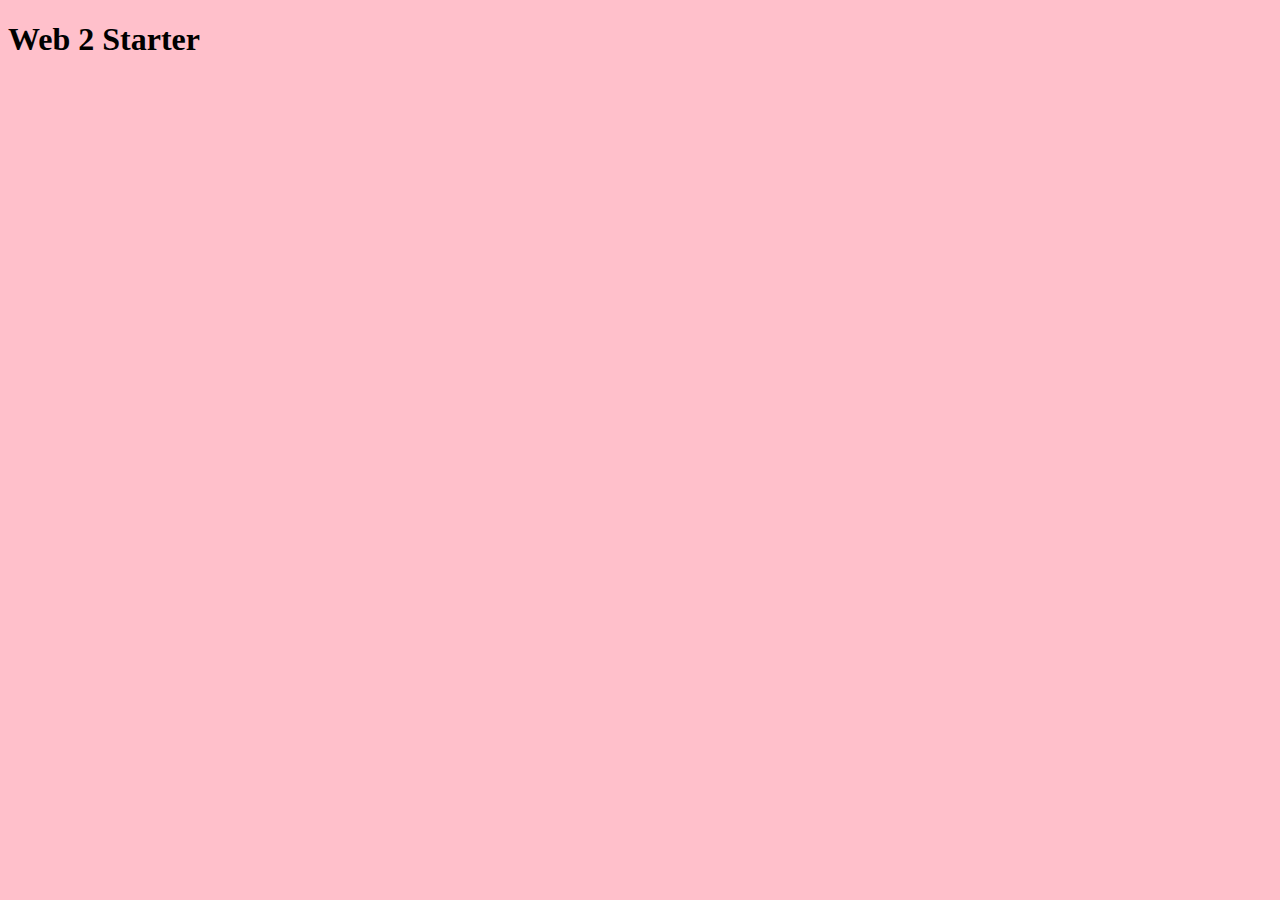
==== style-tile-master/index.html @ 9295e9c5 "style tile 0" ====
<!DOCTYPE html>
<html lang="en">
<head>
    <meta charset="UTF-8">
    <title>Web 2 Starter</title>
    
    <link rel="stylesheet" href="css/styles.css">
    <link rel="stylesheet" href="css/normalize.css">
</head>
<body>
   <h1>Web 2 Starter</h1>
   <!-- Scripts-->
   <script src="https://cdnjs.cloudflare.com/ajax/libs/jquery/3.1.1/jquery.min.js"></script>
   <script src="js/plugin.js"></script>
   <script src="js/scripts.js"></script>
    
</body>
</html>
---- style-tile-master/css/styles.css ----
body {
    background: pink;
}
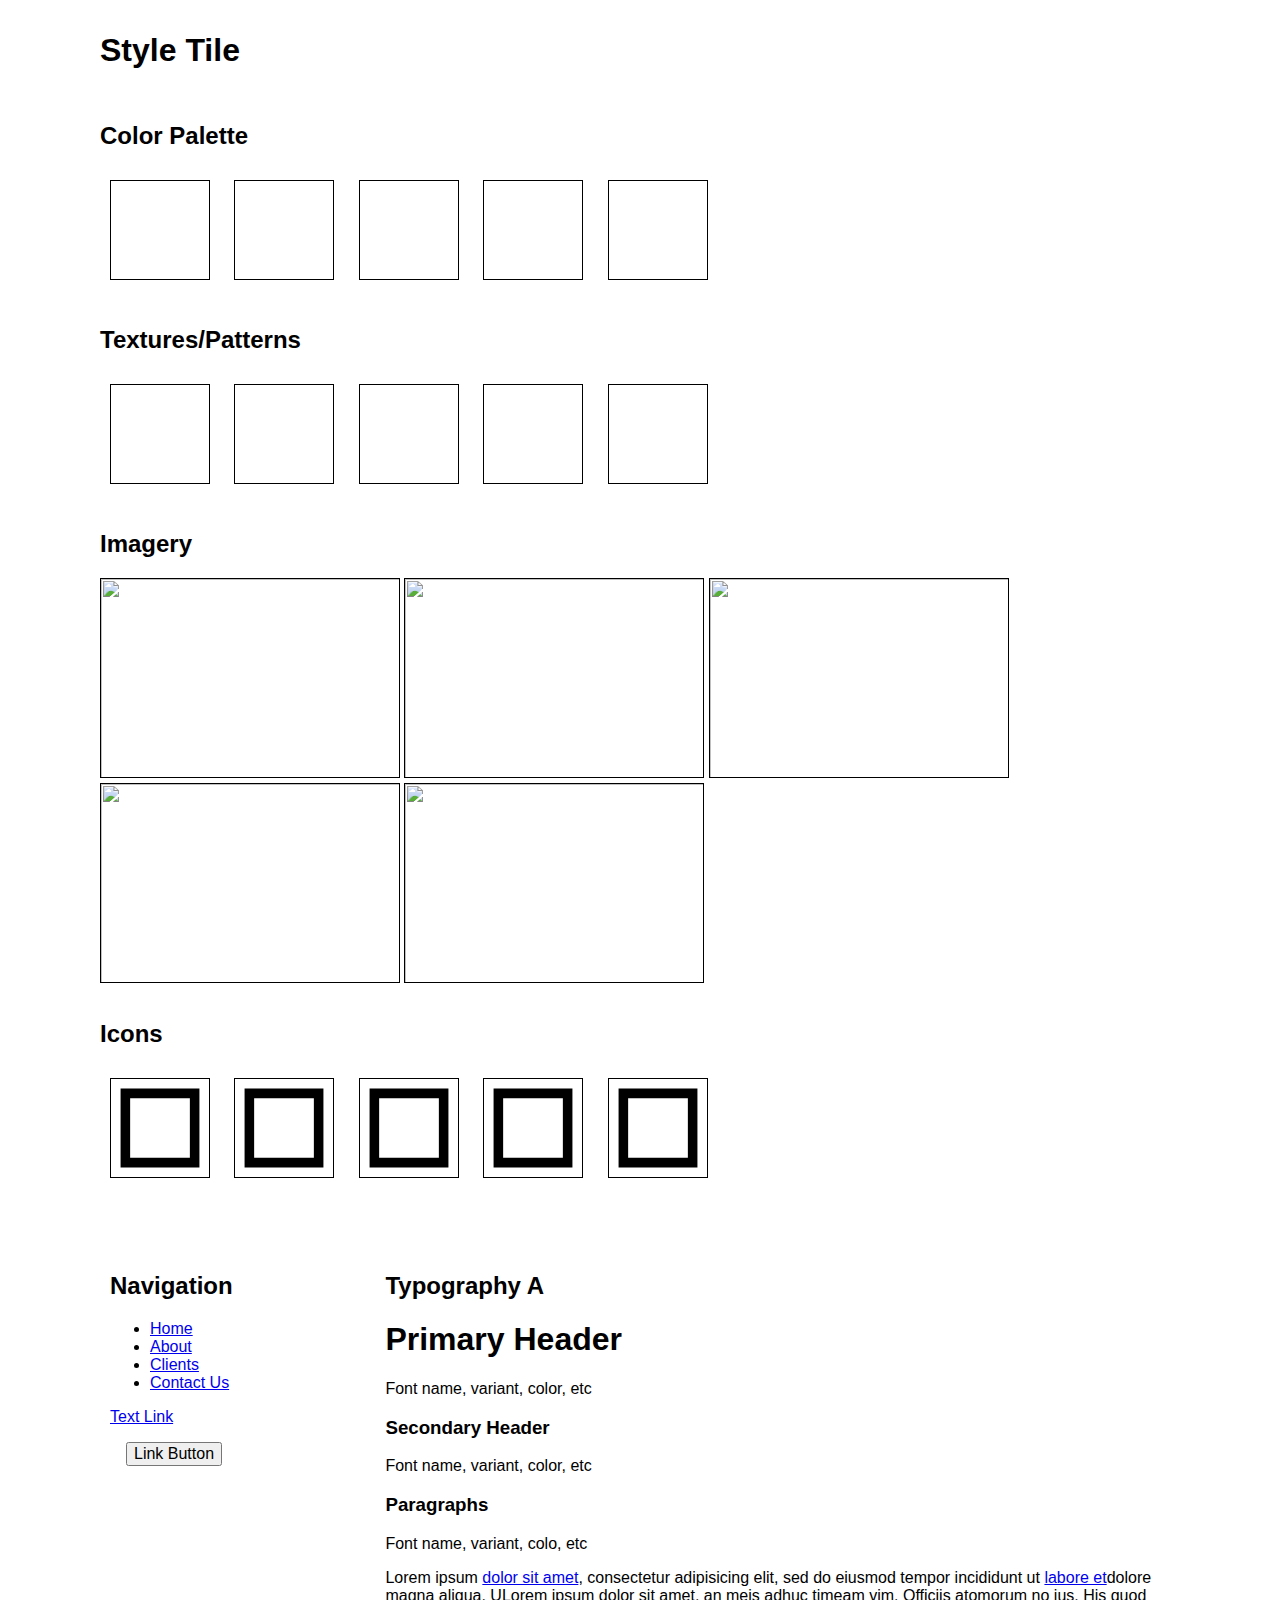
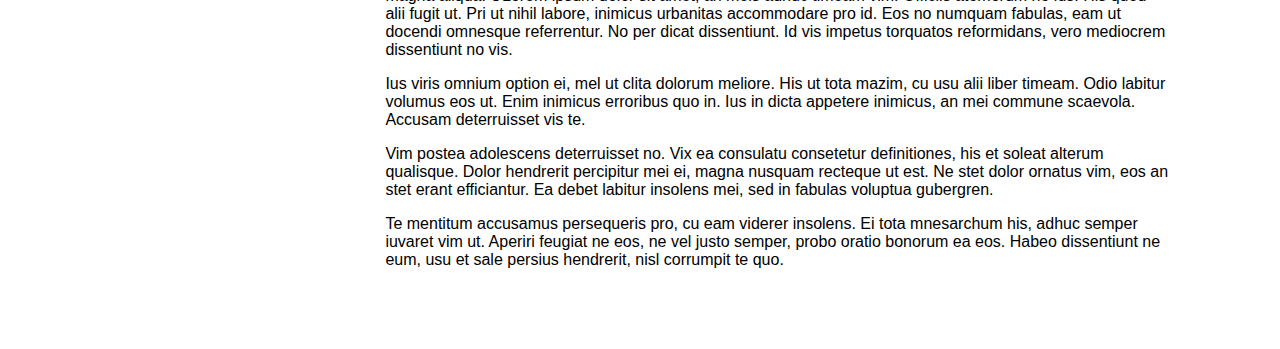
==== commit 0f643b08: "added style tile" ====
--- a/style-tile-master/index.html
+++ b/style-tile-master/index.html
@@ -1,18 +1,145 @@
-<!DOCTYPE html>
+<!doctype html>
 <html lang="en">
 <head>
-    <meta charset="UTF-8">
-    <title>Web 2 Starter</title>
-    
-    <link rel="stylesheet" href="css/styles.css">
-    <link rel="stylesheet" href="css/normalize.css">
+  <meta charset="UTF-8" />
+  <title> Fight Club Style Tile</title>
+
+ <link href='https://fonts.googleapis.com/css?family=Henny+Penny' rel='stylesheet' type='text/css'>    	
+			
+  <link rel="stylesheet" href="css/normalize.css">
+  <link rel="stylesheet" href="css/grid.css">	
+  <link rel="stylesheet" href="css/tile-template.css"> 			
+  <link rel="stylesheet" href="css/styles.css">	
+	
 </head>
 <body>
-   <h1>Web 2 Starter</h1>
-   <!-- Scripts-->
-   <script src="https://cdnjs.cloudflare.com/ajax/libs/jquery/3.1.1/jquery.min.js"></script>
-   <script src="js/plugin.js"></script>
-   <script src="js/scripts.js"></script>
-    
+	
+
+<!-- Project Info -->
+	<section class="grid-container">
+		<h1>Style Tile</h1>
+	</section>
+
+<!-- 
+	Color Palette 
+	* Add more colors to palette using: 
+-->
+	<section class="grid-container">
+		<h2>Color Palette</h2>
+		<div class="color-1"></div>
+		<div class="color-2"></div>
+		<div class="color-3"></div>
+		<div class="color-4"></div>
+		<div class="color-5"></div>		
+	</section>
+
+<!-- 
+	Textues & Patterns 
+	* Add more textures or patterns
+-->
+	<section class="grid-container">
+		<h2>Textures/Patterns</h2>
+		<div class="pattern-1"></div>
+		<div class="pattern-2"></div>
+		<div class="pattern-3"></div>
+		<div class="pattern-4"></div>
+		<div class="pattern-5"></div>
+	</section>
+
+<!-- 
+	Imagery
+-->
+	<section class="grid-container">
+		<h2>Imagery</h2>
+		<div class="imagery-1">
+			<img src="http://placehold.it/300x200">
+		</div>
+		<div class="imagery-2">
+			<img src="http://placehold.it/300x200">
+		</div>
+		<div class="imagery-3">
+			<img src="http://placehold.it/300x200">
+		</div>
+		<div class="imagery-4">
+			<img src="http://placehold.it/300x200">
+		</div>
+		<div class="imagery-5">
+			<img src="http://placehold.it/300x200">
+		</div>
+	</section>
+
+<!-- 
+	Icons
+-->
+	<section class="grid-container">
+		<h2>Icons</h2>
+		<div class="icon-1">
+			<img src="img/icon-sample.svg">
+		</div>
+		<div class="icon-2">
+			<img src="img/icon-sample.svg">
+		</div>
+		<div class="icon-3">
+			<img src="img/icon-sample.svg">
+		</div>
+		<div class="icon-4">
+			<img src="img/icon-sample.svg">
+		</div>
+		<div class="icon-5">
+			<img src="img/icon-sample.svg">
+		</div>
+	</section>	
+
+<!-- Navigation -->
+<section class="grid-container">
+	
+<!-- Primary Navigation -->	
+	<section class="grid-3">
+		<h2>Navigation</h2>
+		<nav role='navigation'>
+		  <ul>
+		    <li><a href="#">Home</a></li>
+		    <li><a href="#">About</a></li>
+		    <li><a href="#">Clients</a></li>
+		    <li><a href="#">Contact Us</a></li>
+		  </ul>
+		</nav>
+		
+		<p><a href="#">Text Link</a></p>
+		<p><button>Link Button</button></p>
+
+	</section>
+		
+	<!--  Typography Option 1 -->
+	<section class="grid-9">				
+
+		<h2>Typography A</h2>
+
+		<h1>Primary Header</h1>
+		<p>Font name, variant, color, etc</p>
+		
+		<h3>Secondary Header</h3>
+		<p>Font name, variant, color, etc</p>
+		
+		<h3>Paragraphs</h3>
+		<p>Font name, variant, colo, etc</p>
+			
+		<p>Lorem ipsum <a href="#">dolor sit amet</a>, consectetur adipisicing elit, sed do eiusmod
+		tempor incididunt ut <a href="#">labore et</a>dolore magna aliqua. ULorem ipsum dolor sit amet, an meis adhuc timeam vim. Officiis atomorum no ius. His quod alii fugit ut. Pri ut nihil labore, inimicus urbanitas accommodare pro id. Eos no numquam fabulas, eam ut docendi omnesque referrentur. No per dicat dissentiunt. Id vis impetus torquatos reformidans, vero mediocrem dissentiunt no vis.
+			
+		<p>Ius viris omnium option ei, mel ut clita dolorum meliore. His ut tota mazim, cu usu alii liber timeam. Odio labitur volumus eos ut. Enim inimicus erroribus quo in. Ius in dicta appetere inimicus, an mei commune scaevola. Accusam deterruisset vis te.</p>
+
+		<p>Vim postea adolescens deterruisset no. Vix ea consulatu consetetur definitiones, his et soleat alterum qualisque. Dolor hendrerit percipitur mei ei, magna nusquam recteque ut est. Ne stet dolor ornatus vim, eos an stet erant efficiantur. Ea debet labitur insolens mei, sed in fabulas voluptua gubergren.</p>
+
+		<p>Te mentitum accusamus persequeris pro, cu eam viderer insolens. Ei tota mnesarchum his, adhuc semper iuvaret vim ut. Aperiri feugiat ne eos, ne vel justo semper, probo oratio bonorum ea eos. Habeo dissentiunt ne eum, usu et sale persius hendrerit, nisl corrumpit te quo.
+		</p>
+	</section>
+
+
+
+</section>
+
+	
+  
 </body>
-</html>+</html>
--- a/style-tile-master/css/grid.css
+++ b/style-tile-master/css/grid.css
@@ -0,0 +1,116 @@
+/* Global
+================================ */
+
+* {
+	-webkit-box-sizing: border-box;
+	-moz-box-sizing: border-box;
+	box-sizing: border-box;
+}
+
+
+.grid-container {
+	padding-left: 10px;
+	padding-right: 10px;
+	margin-left: auto;
+	margin-right: auto;
+}
+img {
+	width: 100%;
+}
+
+/* Media Queries
+================================ */
+
+@media (min-width: 1px) and (max-width: 767px)  {
+	.grid-container > [class^="grid-"] {
+		padding-top: 5px;
+		padding-bottom: 5px;
+	}
+	.hide-mobile {
+		display: none;
+	}
+}
+
+@media (min-width: 768px) {
+
+	/* Columns
+	================================ */
+
+	.grid-container > [class^="grid-"] {
+		float: left;
+		min-height: 1px;
+		padding-left: 10px;
+		padding-right: 10px;
+		margin-left: 2%;
+	}
+	.grid-container > [class^="grid-"]:first-child {
+		margin-left: 0;
+	}
+	.grid-container > [class^="grid-"]:last-child {
+		float: right;
+	}
+
+	/* Columns are 65px wide, with 20px gutters
+	=========================================== */
+
+	.grid-1 {
+		width: 6.5%;
+	}
+	.grid-2 {
+		width: 15%;
+	}
+	.grid-3 {
+		width: 23.5%;
+	}
+	.grid-4 {
+		width: 32%;
+	}
+	.grid-5 {
+		width: 40.5%;
+	}
+	.grid-6 {
+		width: 49%;
+	}
+	.grid-7 {
+		width: 57.5%;
+	}
+	.grid-8 {
+		width: 66%;
+	}
+	.grid-9 {
+		width: 74.5%;
+	}
+	.grid-10 {
+		width: 83%;
+	}
+	.grid-11 {
+		width: 91.5%;
+	}
+	.grid-12 {
+		width: 100%;
+	}
+
+	/* Clearfix
+	================================ */
+
+	.grid-container:after,
+	.group:after {
+	  content: " ";
+	  display: table;
+	  clear: both;
+	}
+}
+@media (min-width: 1200px) {
+	.grid-container {
+		max-width: 1100px;
+	}
+}
+
+
+
+
+
+
+
+
+
--- a/style-tile-master/css/tile-template.css
+++ b/style-tile-master/css/tile-template.css
@@ -0,0 +1,76 @@
+/* Boxes */
+.color-1,
+.color-2,
+.color-3,
+.color-4,
+.color-5,
+.pattern-1,
+.pattern-2,
+.pattern-3,
+.pattern-4,
+.pattern-5,
+.icon-1,
+.icon-2,
+.icon-3,
+.icon-4,
+.icon-5 {
+	border: 1px solid #000;
+	display: inline-block;
+	margin: 10px;
+	height: 100px;
+	width: 100px;
+}
+
+.imagery-1 img,
+.imagery-2 img,
+.imagery-3 img,
+.imagery-4 img,
+.imagery-5 img {
+	border: 1px solid #000;
+	height: 200px;
+	width: 300px;
+}
+
+.imagery-1, 
+.imagery-2, 
+.imagery-3, 
+.imagery-4, 
+.imagery-5 {
+	display: inline-block;
+} 
+
+section	{
+	margin: 2em 0;
+	position: relative;
+}
+
+.label {
+	background: rgba(131,131,131,.5);
+	color: #fff;
+	padding: .5em;
+	position: absolute;
+	left: -60px;
+	top: -30px;	
+}
+
+/* Forms & Tables */
+td {
+	border: 1px solid #000;
+	padding: .5em;
+}
+
+label, input, button {
+	display: block;
+	margin: 1em;
+}
+
+/* Figure */
+figure {
+	border: 1px solid #000;
+	padding: 1em;
+}
+
+/*******************************/
+/* DO NOT EDIT BELOW THIS LINE */
+/*******************************/
+
--- a/style-tile-master/css/styles.css
+++ b/style-tile-master/css/styles.css
@@ -1,3 +1,22 @@
-body {
-    background: pink;
-}+/***************/
+/* YOUR STYLES */
+/***************/
+
+/* Color Palette */
+
+
+/* Textures or Patterns*/
+
+
+/* Imagery */
+
+
+/* Icons */
+
+
+/* Navigation */
+
+
+/* Typography */
+
+
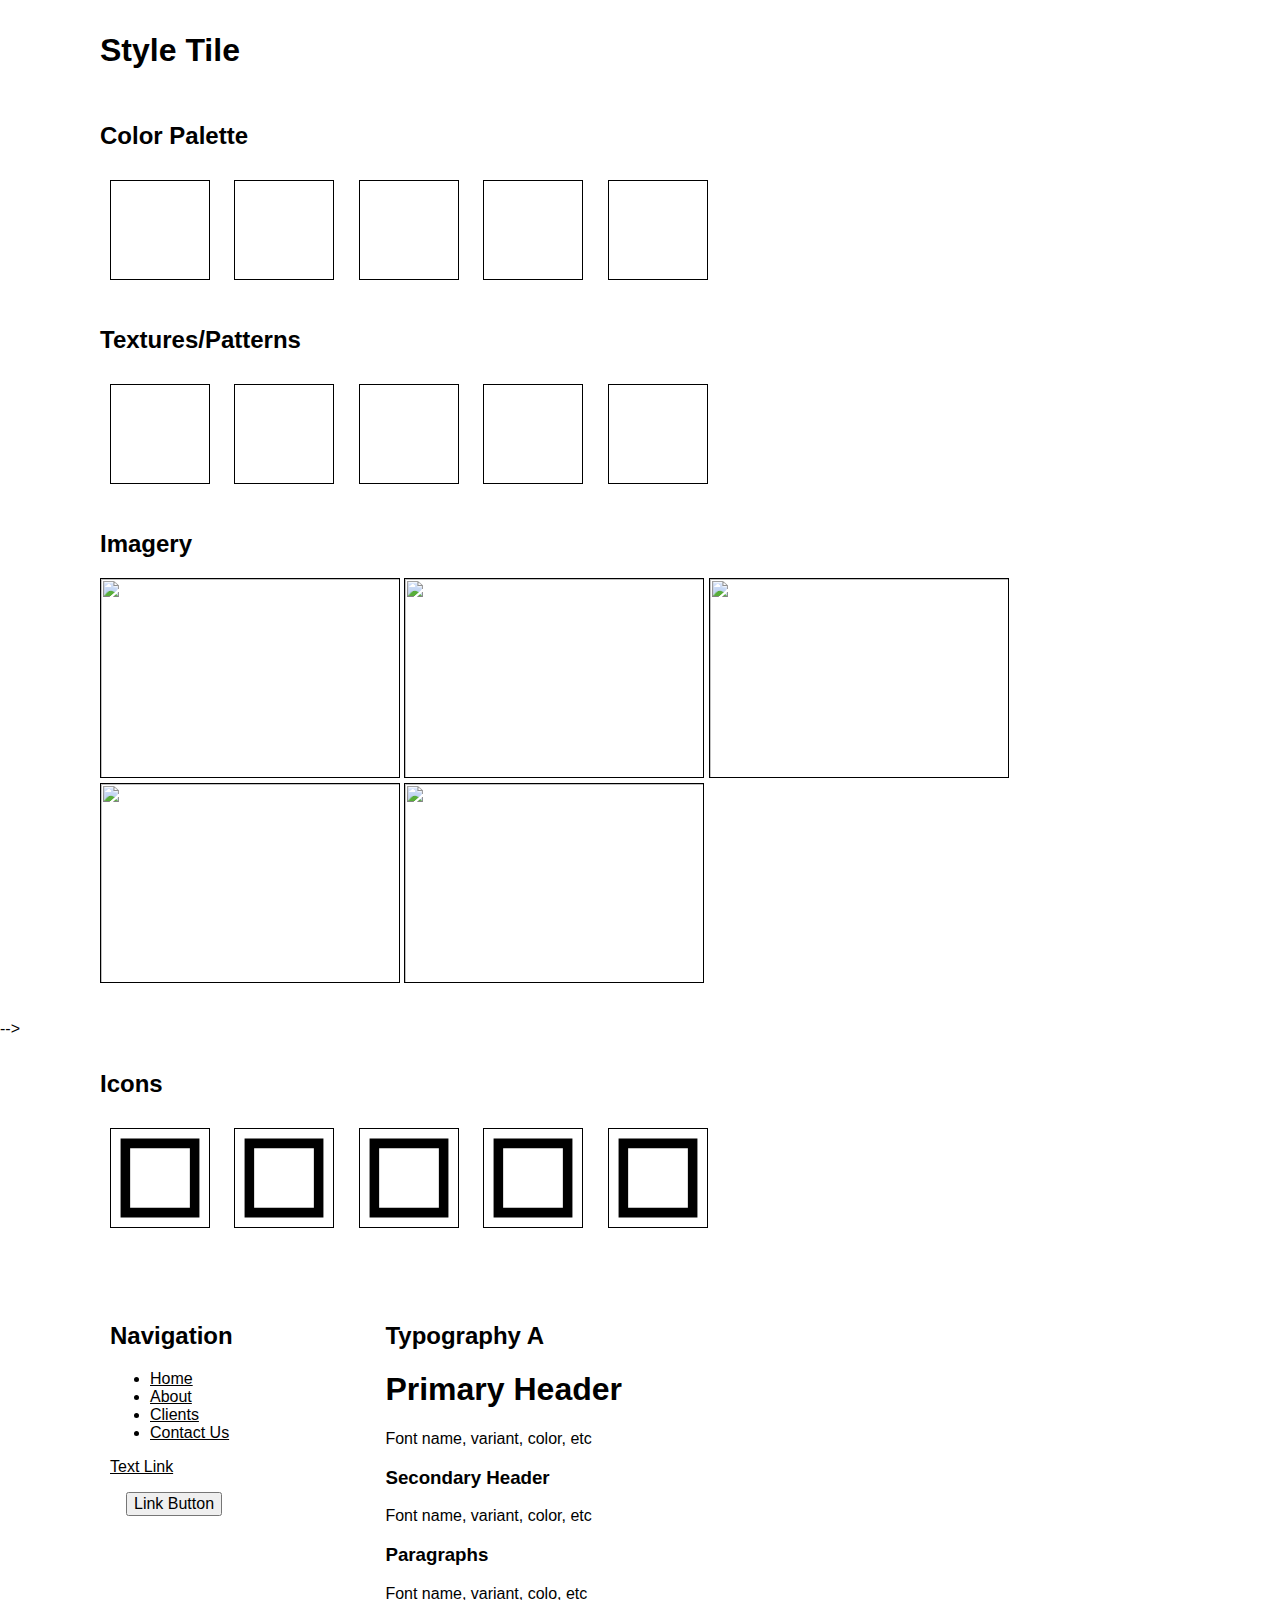
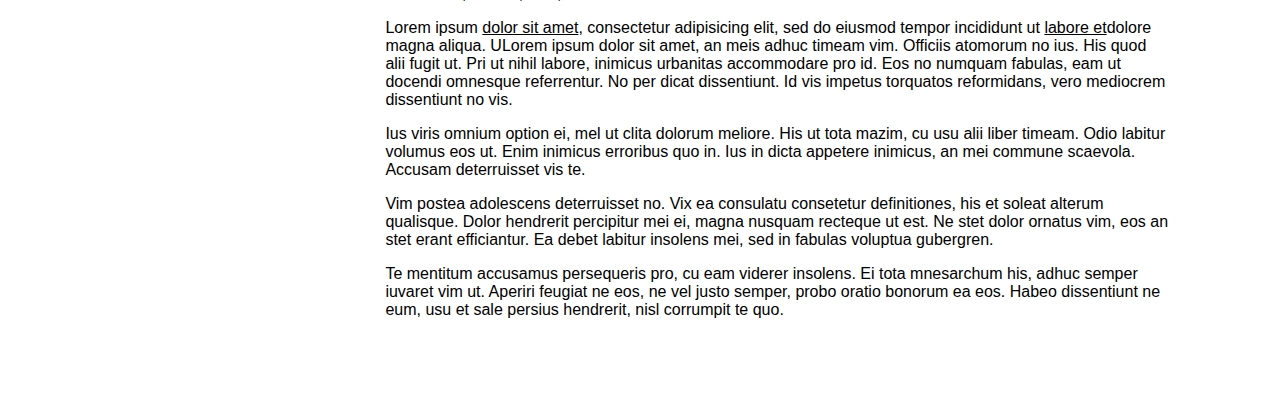
==== commit 3d89e1e6: "Notes 1" ====
--- a/style-tile-master/index.html
+++ b/style-tile-master/index.html
@@ -70,6 +70,7 @@
 
 <!-- 
 	Icons
+	<!-- iconmonstr.com-->
 -->
 	<section class="grid-container">
 		<h2>Icons</h2>
--- a/style-tile-master/css/styles.css
+++ b/style-tile-master/css/styles.css
@@ -15,8 +15,16 @@
 
 
 /* Navigation */
+a:link{
+    color: black;
+}
+a:visited{
+    
+}
 
-
+a:hover{
+    
+}
 /* Typography */
 
 
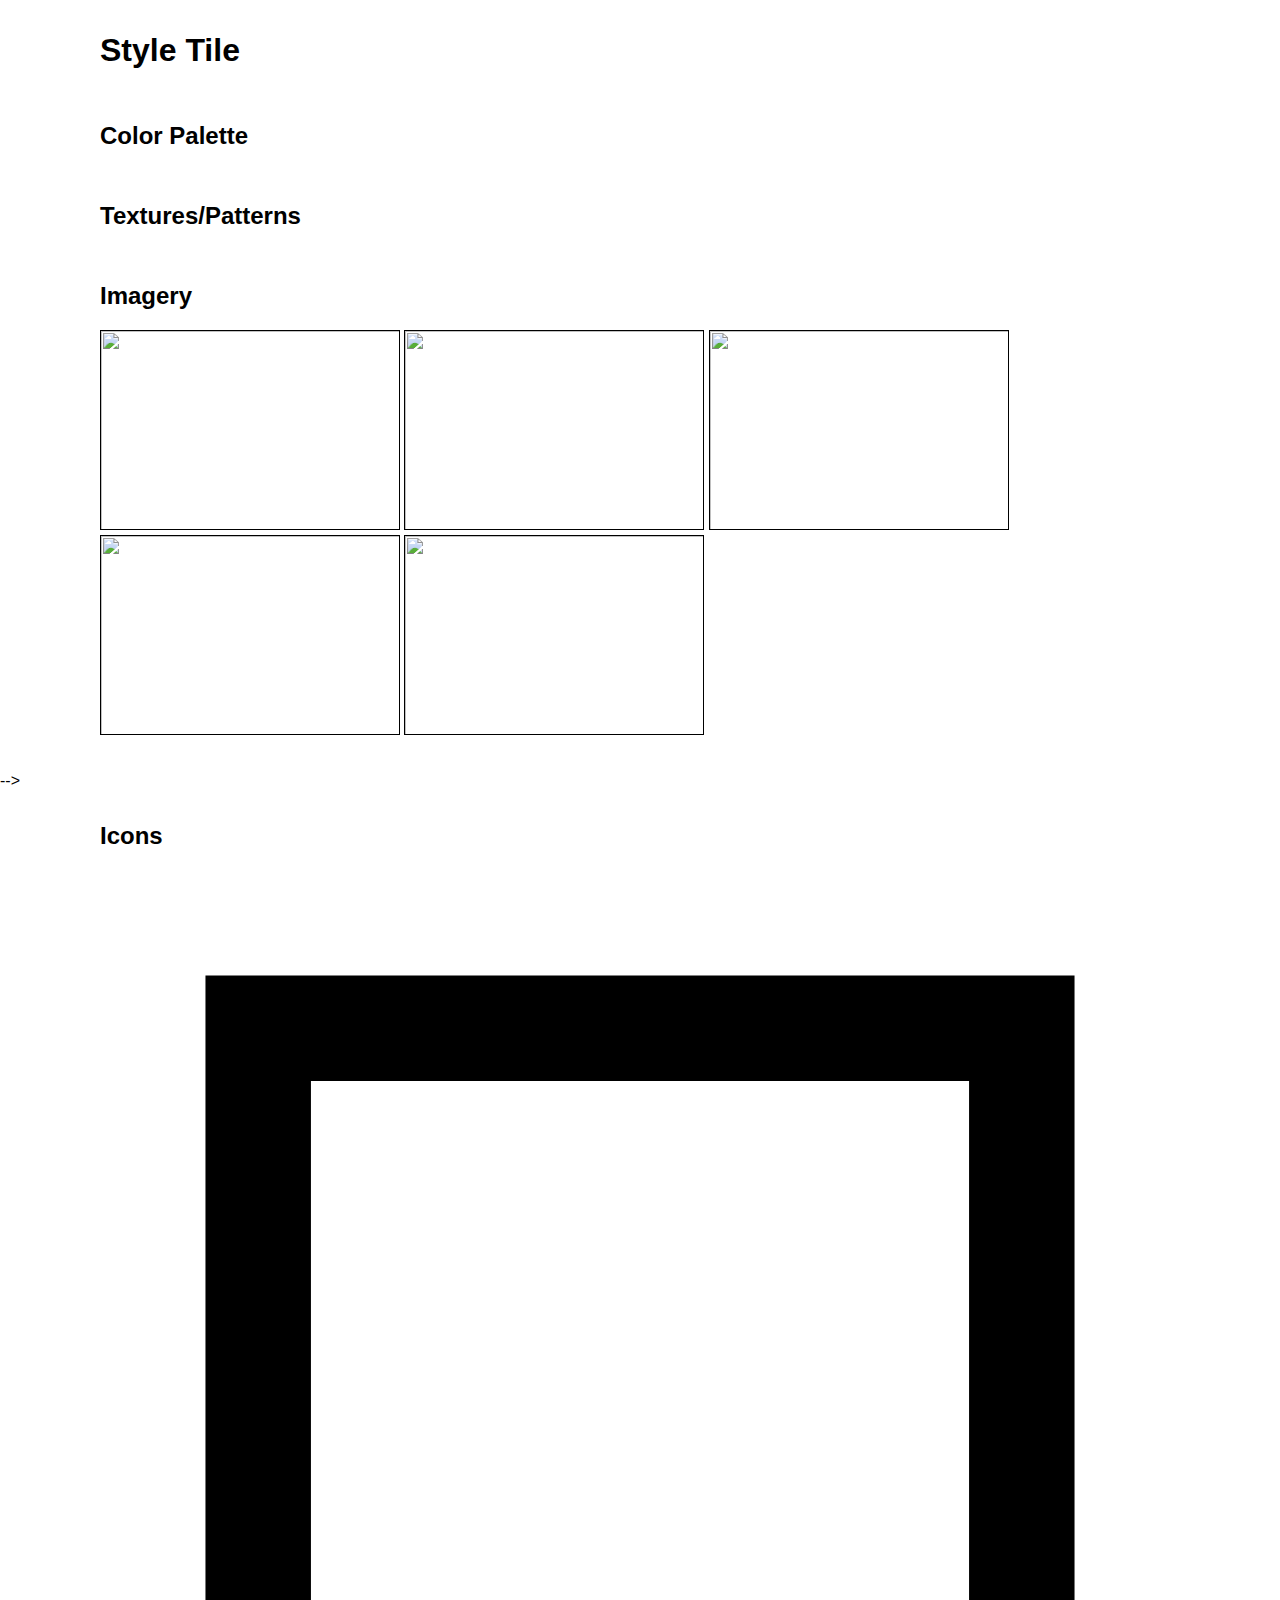
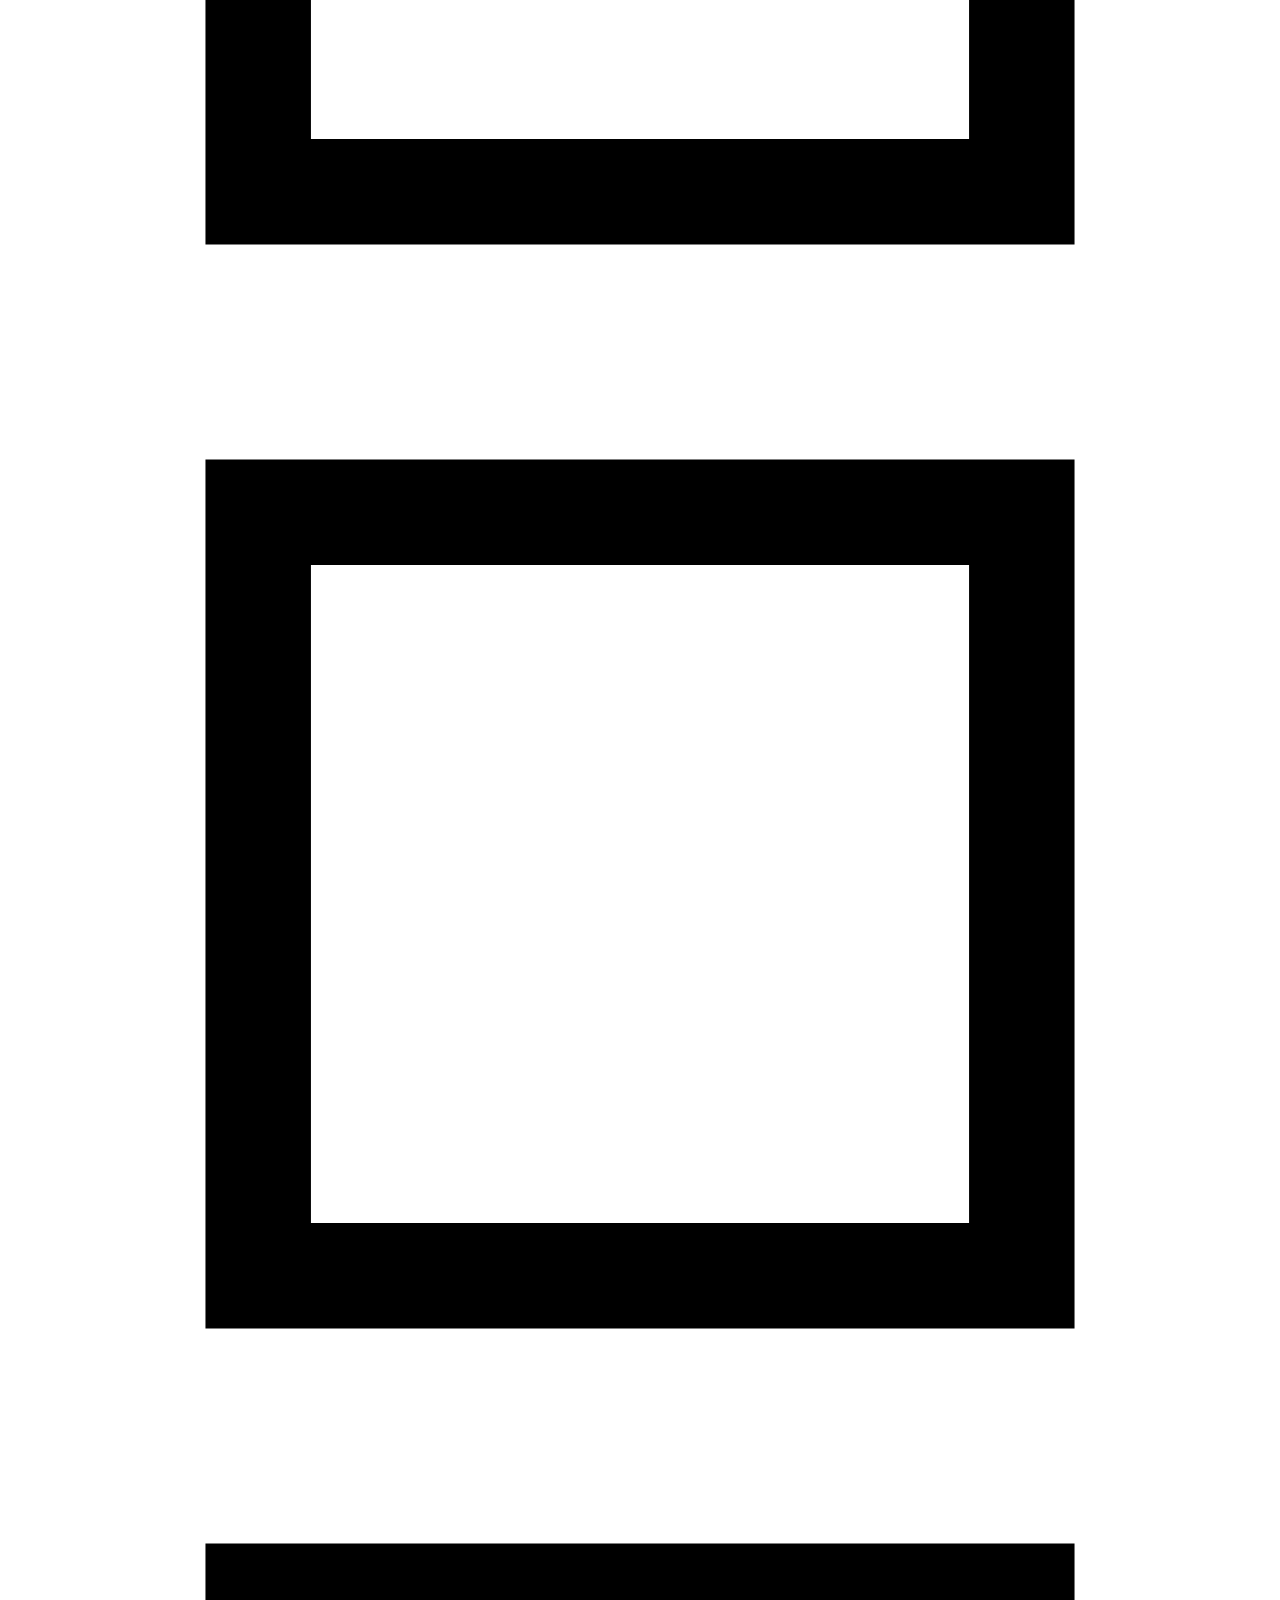
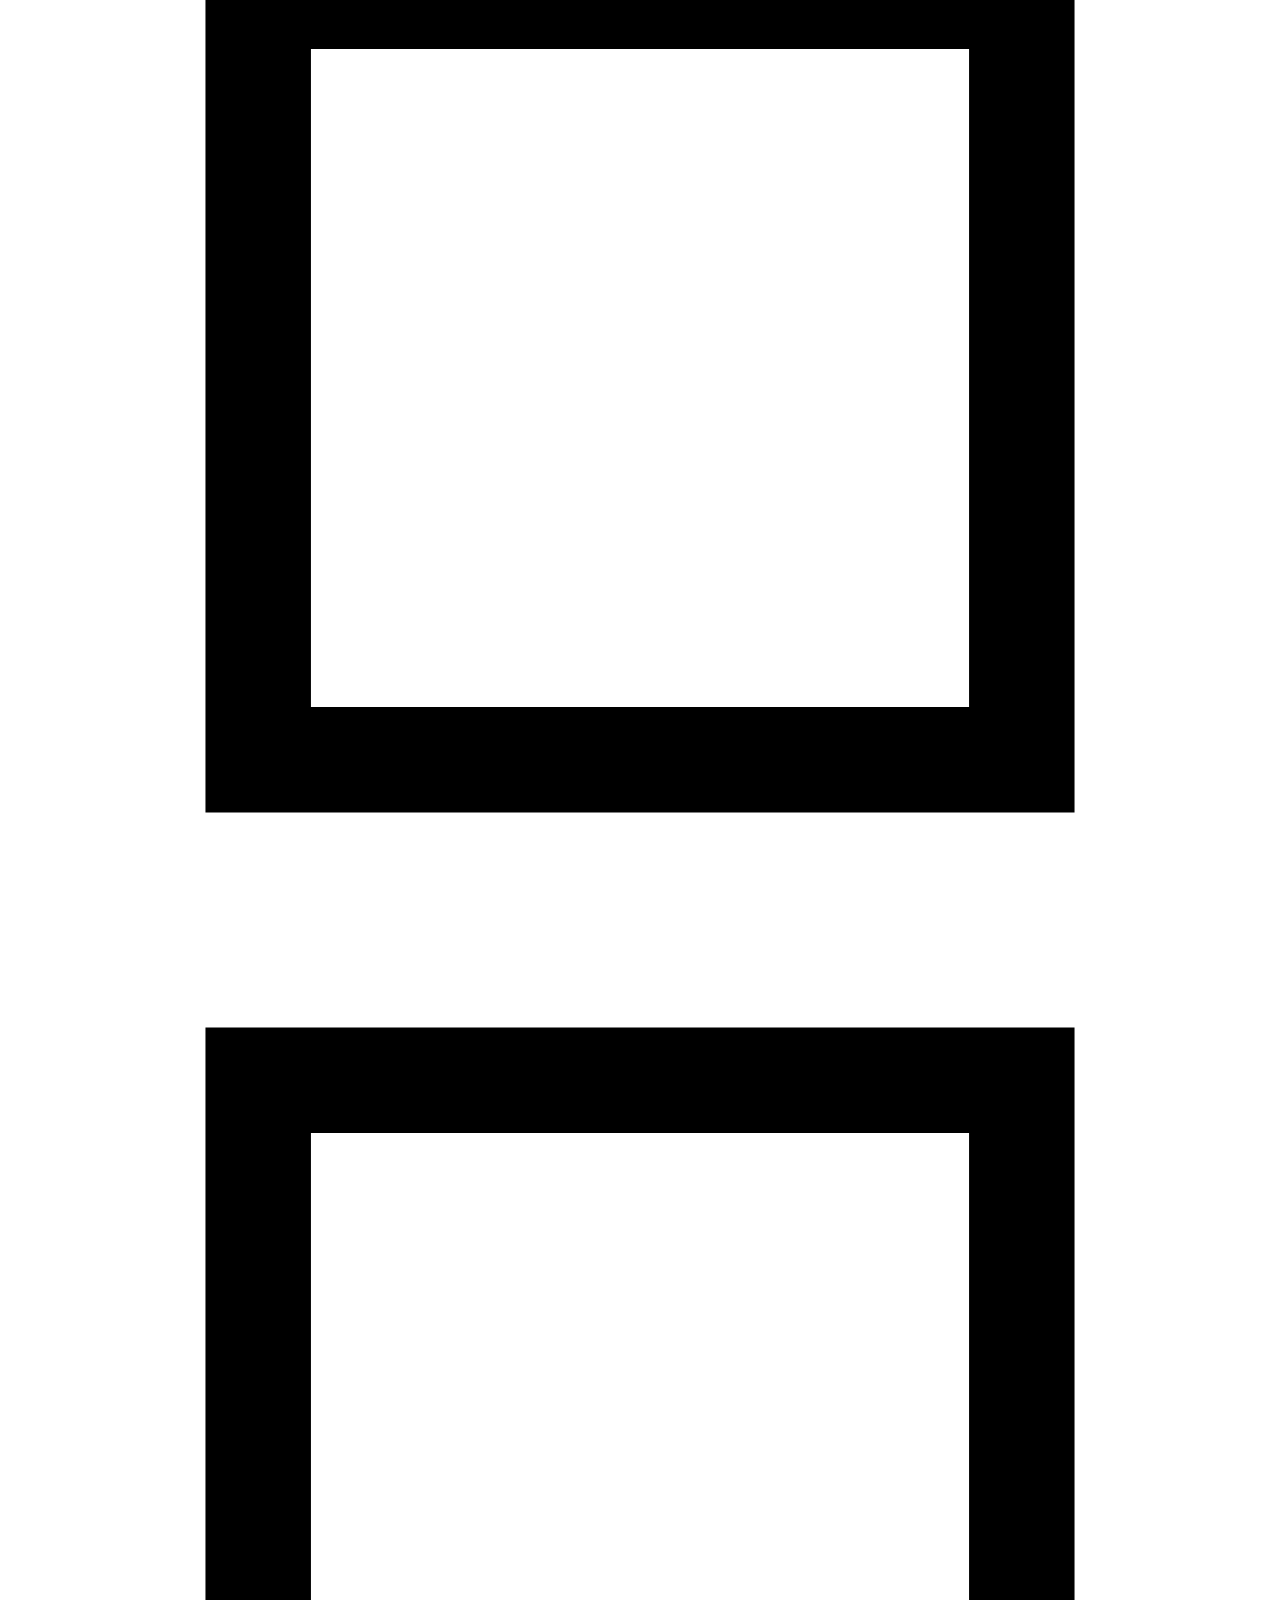
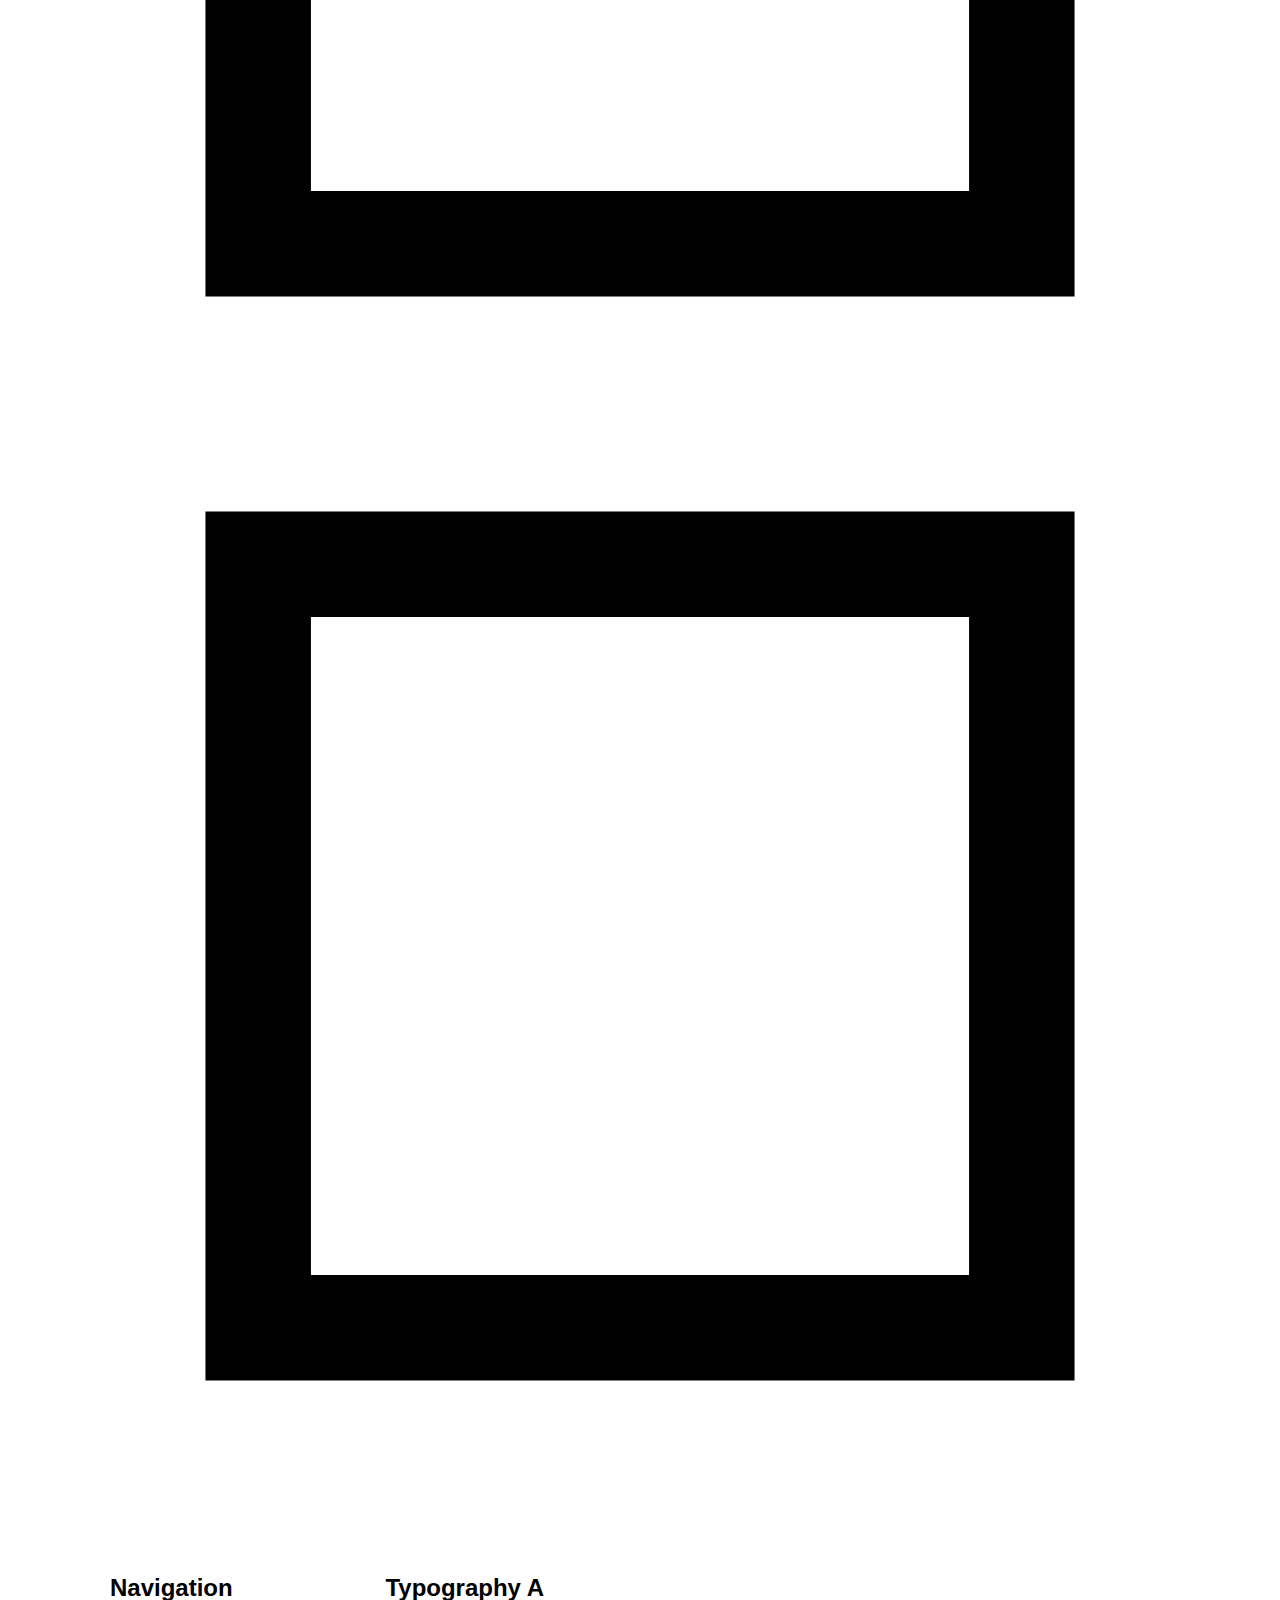
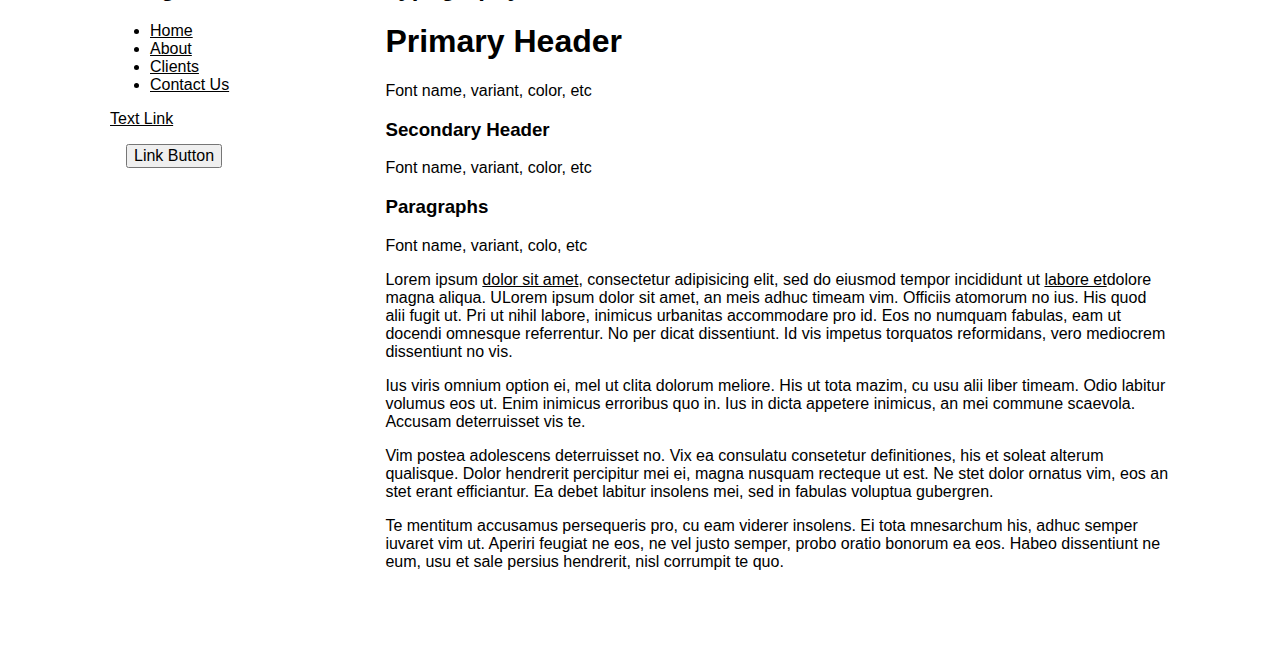
==== commit acf5da5c: "style tile and textures" ====
--- a/style-tile-master/index.html
+++ b/style-tile-master/index.html
@@ -4,12 +4,13 @@
   <meta charset="UTF-8" />
   <title> Fight Club Style Tile</title>
 
- <link href='https://fonts.googleapis.com/css?family=Henny+Penny' rel='stylesheet' type='text/css'>    	
-			
-  <link rel="stylesheet" href="css/normalize.css">
-  <link rel="stylesheet" href="css/grid.css">	
-  <link rel="stylesheet" href="css/tile-template.css"> 			
-  <link rel="stylesheet" href="css/styles.css">	
+ <link href='https://fonts.googleapis.com/css?family=Henny+Penny' rel='stylesheet' type='text/css'> 
+
+    <link rel="stylesheet" href="css/styles.css">			
+    <link rel="stylesheet" href="css/normalize.css">
+    <link rel="stylesheet" href="css/grid.css">
+    <link rel="stylesheet" href="css/tile-template.css"> 			
+
 	
 </head>
 <body>
@@ -30,7 +31,8 @@
 		<div class="color-2"></div>
 		<div class="color-3"></div>
 		<div class="color-4"></div>
-		<div class="color-5"></div>		
+		<div class="color-5"></div>
+			
 	</section>
 
 <!-- 
@@ -44,6 +46,7 @@
 		<div class="pattern-3"></div>
 		<div class="pattern-4"></div>
 		<div class="pattern-5"></div>
+        <div class="pattern-6"></div>
 	</section>
 
 <!-- 
--- a/style-tile-master/css/styles.css
+++ b/style-tile-master/css/styles.css
@@ -3,9 +3,39 @@
 /***************/
 
 /* Color Palette */
+div.color-1{background:#A33EB2
+}
+div.color-2{background:#FFE18B}
+div.color-3{background:#ED72FF}
+div.color-4{background:#47CCA6}
+div.color-5{background:#1F4036}
 
 
 /* Textures or Patterns*/
+div.pattern-1{
+    background:url("../../img/grunge.jpg");
+    background-size:cover;
+}
+div.pattern-2{
+    background:url("../../img/green_texture_square.jpg");
+    background-size:cover;
+}
+div.pattern-3{
+    background:url("../../img/cracked.jpg");
+    background-size:cover;
+}
+div.pattern-4{
+    background:url("../../img/rose.jpg");
+    background-size:cover;
+}
+div.pattern-5{
+    background:url("../../img/wood.jpg");
+    background-size:cover;
+}
+div.pattern-6{
+    background:url("../../img/tiles.jpg");
+    background-size:cover;
+}
 
 
 /* Imagery */
@@ -25,6 +55,15 @@
 a:hover{
     
 }
+
+a:focus{
+    
+    
+}
+
+a:active{
+    
+}
 /* Typography */
 
 
--- a/style-tile-master/css/grid.css
+++ b/style-tile-master/css/grid.css
@@ -1,6 +1,7 @@
 /* Global
 ================================ */
-
+/*realfavicongenerator.com*/
+/*uigradients.com */
 * {
 	-webkit-box-sizing: border-box;
 	-moz-box-sizing: border-box;
--- a/style-tile-master/css/tile-template.css
+++ b/style-tile-master/css/tile-template.css
@@ -1,19 +1,20 @@
 /* Boxes */
-.color-1,
-.color-2,
-.color-3,
-.color-4,
-.color-5,
+div.color-1,
+div.color-2,
+div.color-3,
+div.color-4,
+div.color-5,
 .pattern-1,
 .pattern-2,
 .pattern-3,
 .pattern-4,
 .pattern-5,
+.pattern-6,
 .icon-1,
 .icon-2,
 .icon-3,
 .icon-4,
-.icon-5 {
+.icon-5,{
 	border: 1px solid #000;
 	display: inline-block;
 	margin: 10px;
